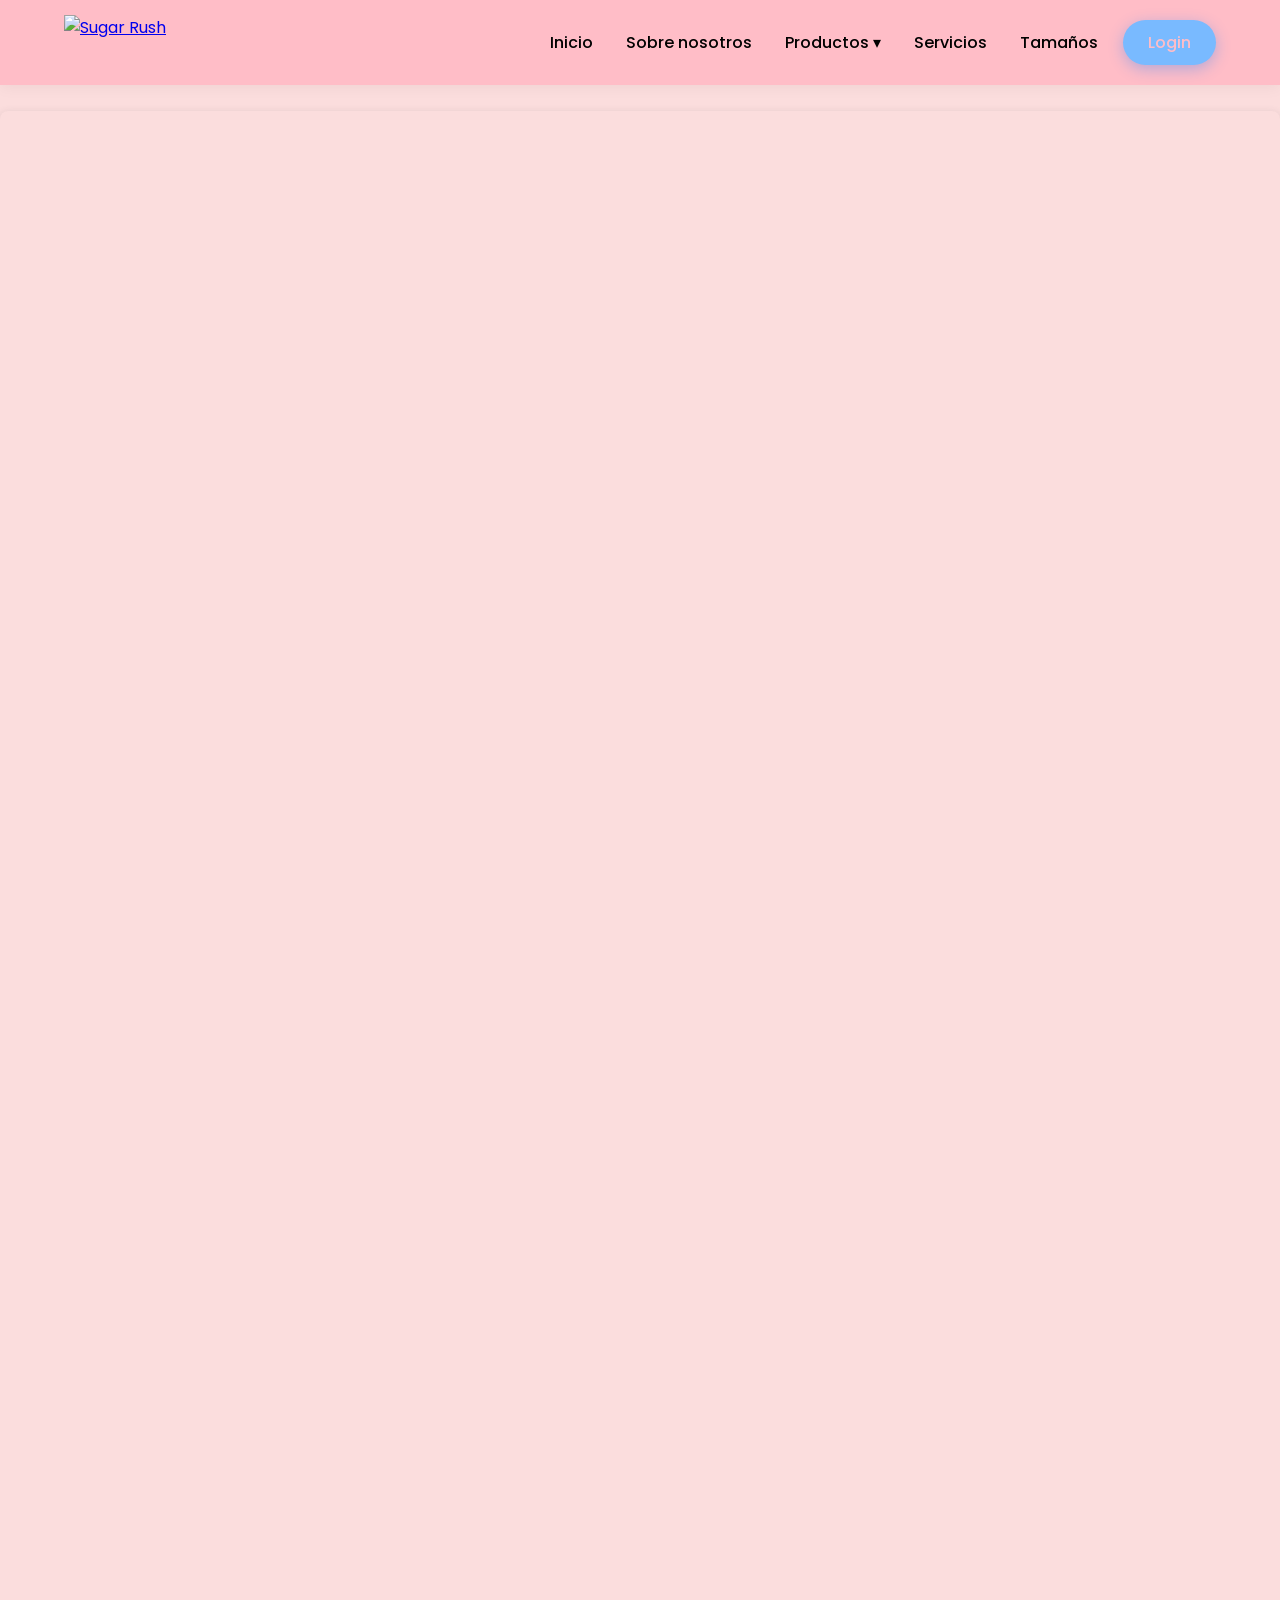
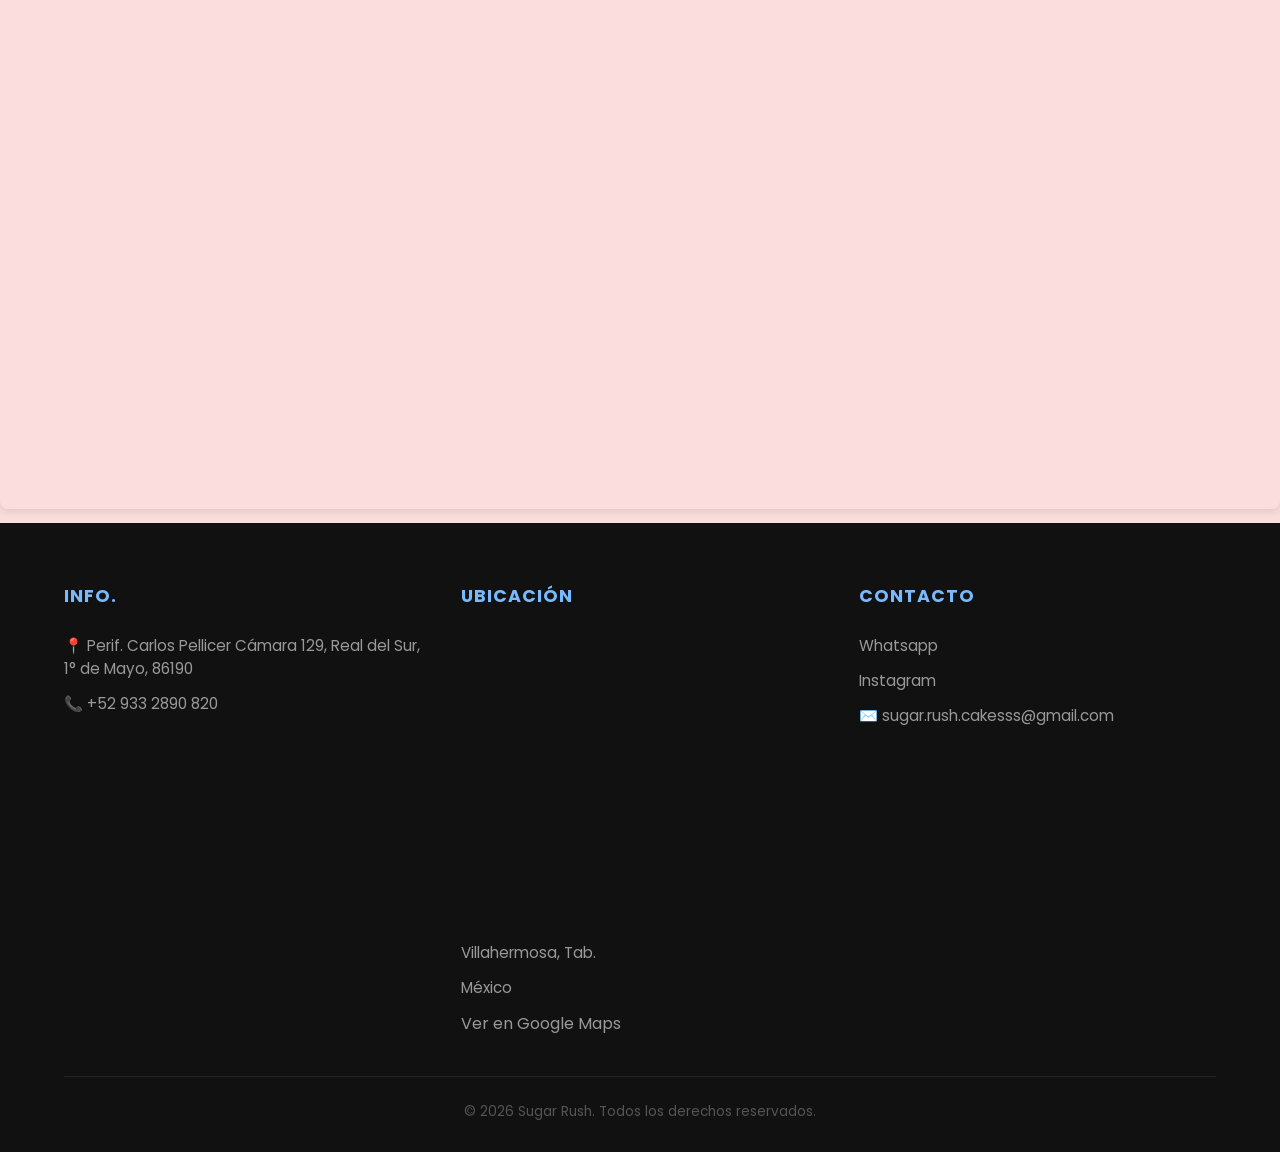
==== About Us.html @ f4918bc0 "Add files via upload" ====
<!DOCTYPE html>
<html lang="es">
<head>
    <meta charset="UTF-8">
    <meta name="viewport" content="width=device-width, initial-scale=1.0">
     <meta name="description" content="Página Web de una cafetería">
    <meta name="keywords" content="Químico-Biológico 3ro E">
    <meta name="author" content="Equipo 1">
    <title>Sugar Rush</title>
        <!-- Google Fonts -->
    <link href="https://fonts.googleapis.com/css2?family=Poppins:wght@300;400;600&display=swap" rel="stylesheet">
    <link rel="stylesheet" href="estilos_maquetacion.css">
    <link rel="shortcut icon" href="img/Sugar Rush.png" type="image/x-icon">
    <link rel='stylesheet' href='https://cdn-uicons.flaticon.com/4.0.0/uicons-solid-rounded/css/uicons-solid-rounded.css'>
    <link rel='stylesheet' href='https://cdn-uicons.flaticon.com/4.0.0/uicons-solid-straight/css/uicons-solid-straight.css'>
    <link rel="stylesheet" href="https://cdn.jsdelivr.net/npm/swiper@11/swiper-bundle.min.css" />
    <!-- Google tag (gtag.js) -->
<script async src="https://www.googletagmanager.com/gtag/js?id=G-XCWZX6VFYR"></script>
<script>
  window.dataLayer = window.dataLayer || [];
  function gtag(){dataLayer.push(arguments);}
  gtag('js', new Date());

  gtag('config', 'G-XCWZX6VFYR');
</script>
</head>
<body>

    <header>
        <div class="container">
            <div class="logo">
                <!-- COLOCA TU LOGO AQUÍ -->
                <a href="index.html">
                    <img src="img/Sugar Rush.png"  alt="Sugar Rush">
                </a>
            </div>

            <nav>
                <ul class="nav-menu">
                    <li><a href="index.html"><i class="fi fi-sr-home"></i>Inicio</a></li>
                    
                    
                    <li><a href="About Us.html"><i class="fi fi-sr-hat-chef"></i></i>Sobre nosotros</a></li>
                    <li class="dropdown">
                        <a href="#"><i class="fi fi-ss-pie"></i>Productos ▾</a>
                        <ul class="dropdown-content">
                            <li><a href="postres.html">Postres</a></li>
                            <li><a href="comida.html">Comidas</a></li>
                            <li><a href="Bebidas.html">Bebidas</a></li>
                        </ul>
                    <li><a href="Servicios.html"><i class="fi fi-sr-room-service"></i>Servicios</a></li>
                    <li><a href="Tamaños.html"><i class="fi fi-ss-cake-wedding"></i></i>Tamaños</a></li>
                    <li><a href="login.html" class="btn-login">Login</a></li>
                </ul>
            </nav>
        </div>
    </header>
  <div style="position: relative; width: 100%; height: 0; padding-top: 281.1127%;
 padding-bottom: 0; box-shadow: 0 2px 8px 0 rgba(63,69,81,0.16); margin-top: 1.6em; margin-bottom: 0.9em; overflow: hidden;
 border-radius: 8px; will-change: transform;">
  <iframe loading="lazy" style="position: absolute; width: 100%; height: 100%; top: 0; left: 0; border: none; padding: 0;margin: 0;"
    src="https://www.canva.com/design/DAHLV2vTINI/DwTdMa0Eyp3QU8X_o9THkA/view?embed" allowfullscreen="allowfullscreen" allow="fullscreen">
  </iframe>
</div>
<script>

</script>

    <footer>
        <div class="container">
            <div class="footer-grid">
                <div class="footer-col">
                    <h4>Info.</h4>
                    <p>📍 Perif. Carlos Pellicer Cámara 129, Real del Sur, 1° de Mayo, 86190</p>
                    <p>📞 +52 933 2890 820</p>
                </div>
                <div class="footer-col">
                    <h4>Ubicación</h4>
                    <iframe src="https://www.google.com/maps/embed?pb=!1m18!1m12!1m3!1d3795.2935299756!2d-92.94341752503841!3d17.965075583024074!2m3!1f0!2f0!3f0!3m2!1i1024!2i768!4f13.1!3m3!1m2!1s0x85edd7632d8386d1%3A0x7e63b1208ca6989e!2sPlaza%20Altabrisa!5e0!3m2!1sen!2smx!4v1780716049906!5m2!1sen!2smx" width="400" height="300" style="border:0;" allowfullscreen="" loading="lazy" referrerpolicy="no-referrer-when-downgrade"></iframe>
                    <p>Villahermosa, Tab.</p>
                    <p>México</p>
                    <a href="https://maps.app.goo.gl/1RHQ5aaEbW1veRnk9">Ver en Google Maps</a>
                </div>
                <div class="footer-col">
                    <h4>Contacto</h4>
                    <ul>
                        <li><a href="https://wa.me/529332890820?text=Hola,%20me%20gustaría%20recibir%20información%20sobre%20sus%20productos%20o%20servicios%20y%20horario%20de%20Sugar%20Rush." target="_blank">Whatsapp</a></li>
                        <li><a href="https://www.instagram.com/sugarushcakes._?igsh=MTA1M2V6a3djamQ3cg%3D%3D&utm_source=qr">Instagram</a></li>
                        <p>✉️ sugar.rush.cakesss@gmail.com</p>
                    </ul>
                </div>
            </div>
            <div class="footer-bottom">
                &copy; 2026 Sugar Rush. Todos los derechos reservados.
            </div>
        </div>
    </footer>
    <script src="https://cdn.jsdelivr.net/npm/swiper@11/swiper-bundle.min.js"></script>
    <script src="banner.js"></script>
</body>
</html>
---- estilos_maquetacion.css ----
/* --- 1. VARIABLES --- */
:root {
    --color-primario: #79baff; /* Color principal (azul) */
    --color-oscuro: #ffffff; /* Color oscuro para textos fuertes */
    --color-texto: #010101; /* Color general del texto */
    --blanco: #ffbdc7; /* Color blanco */
    --sombra: 0 10px 30px rgba(246, 204, 255, 0.1); /* Sombra suave */
    --transicion: all 0.4s cubic-bezier(0.165, 0.84, 0.44, 1); /* Animación suave */
}

/* Reset básico para quitar márgenes por defecto */
* {
    margin: 0;
    padding: 0;
    box-sizing: border-box; /* Evita que el padding rompa tamaños */
}

/* Configuración general del body */
body {
    font-family: 'Poppins', sans-serif; /* Fuente */
    background-color: #fbdddd; /* Fondo claro */
    color: var(--color-texto); /* Color del texto */
    display: flex;
    flex-direction: column;
    min-height: 100vh; /* Para que el footer quede abajo */
}

/* Contenedor centrado */
.container {
    width: 90%;
    max-width: 1200px; /* Ancho máximo */
    margin: 0 auto; /* Centrar */
}

/* --- 2. HEADER Y LOGO --- */
header {
    background: var(--blanco); /* Fondo blanco */
    padding: 15px 0;
    box-shadow: 0 2px 15px rgba(0,0,0,0.05); /* Sombra ligera */
    position: sticky; /* Se queda fijo arriba */
    top: 0;
    z-index: 1000; /* Siempre encima */
}

/* Alinea logo y menú */
header .container {
    display: flex;
    justify-content: space-between;
    align-items: center;
}

/* CONFIGURACIÓN DEL LOGO */
.logo img {
    height: 55px; /* Tamaño del logo */
    width: auto;
    display: block;
}

/* --- 3. NAVEGACIÓN Y MENÚ --- */
.nav-menu {
    display: flex; /* Menú en fila */
    list-style: none; /* Quita viñetas */
    align-items: center;
}

/* Separación entre opciones */
.nav-menu > li {
    margin-left: 25px;
    position: relative; /* Necesario para submenú */
}

/* Estilo de enlaces */
.nav-menu a {
    text-decoration: none;
    color: var(--color-oscuro);
    font-weight: 500;
    padding: 10px 0;
    transition: var(--transicion);
    display: block;

    /* Permite alinear iconos con texto */
    display: inline-flex; 
    align-items: center; 
    gap: 8px; 
    text-decoration: none; 
    color: inherit;
}

/* Línea animada debajo del menú */
.nav-menu > li > a::after {
    content: '';
    position: absolute;
    width: 0; /* Empieza invisible */
    height: 2px;
    bottom: 0;
    left: 0;
    background-color: var(--color-primario);
    transition: var(--transicion);
}

/* Cuando pasas el mouse aparece la línea */
.nav-menu > li:hover > a::after {
    width: 100%;
}

/* Cambio de color al pasar el mouse */
.nav-menu a:hover {
    color: var(--color-primario);
}

/* --- 4. SUBMENÚ DESPLEGABLE --- */
.dropdown-content {
    position: absolute;
    top: 120%; /* Debajo del menú */
    left: -20px;
    background: var(--blanco);
    min-width: 220px;
    padding: 15px 0;
    list-style: none;
    border-radius: 12px; /* Bordes redondeados */
    box-shadow: var(--sombra);

    /* Oculto por defecto */
    opacity: 0;
    visibility: hidden;
    transform: translateY(20px); /* Baja un poco */
    transition: var(--transicion);
}

/* Mostrar el submenú al pasar el mouse */
.dropdown:hover .dropdown-content {
    opacity: 1;
    visibility: visible;
    transform: translateY(0);
}

/* Estilo de opciones del submenú */
.dropdown-content li a {
    padding: 12px 25px;
    font-size: 0.9rem;
    color: var(--color-texto);
    font-weight: 400;
}

/* Hover en submenú */
.dropdown-content li a:hover {
    background-color: #f8faff;
    color: var(--color-primario);
    padding-left: 30px; /* Se mueve a la derecha */
}

/* Botón Login resaltado */
.btn-login {
    background-color: var(--color-primario);
    color: var(--blanco) !important;
    padding: 10px 25px !important;
    border-radius: 50px; /* Forma redonda */
    box-shadow: 0 4px 15px rgba(0, 123, 255, 0.3);
}

/* Efecto hover del botón */
.btn-login:hover {
    transform: translateY(-2px); /* Se levanta */
    box-shadow: 0 6px 20px rgba(0, 123, 255, 0.4);
}

/* --- 5. RESPONSIVE --- */
@media (max-width: 850px) {

    /* Header en columna */
    header .container {
        flex-direction: column;
        gap: 20px;
    }

    /* Menú se adapta */
    .nav-menu {
        flex-wrap: wrap;
        justify-content: center;
    }

    .nav-menu li {
        margin: 5px 15px;
    }

    /* Submenú en móvil */
    .dropdown-content {
        position: static; /* Ya no flotante */
        box-shadow: none;
        opacity: 1;
        visibility: visible;
        transform: none;
        display: none; /* Oculto */
        background: #f1f1f1;
    }

    /* Mostrar al hacer hover */
    .dropdown:hover .dropdown-content {
        display: block;
    }
}

/* --- 6. FOOTER 3 COLUMNAS --- */
footer {
    background: #111;
    color: #fff;
    padding: 60px 0 30px;
    margin-top: auto; /* Empuja el footer abajo */
}

/* Grid para dividir en columnas */
.footer-grid {
    display: grid;
    grid-template-columns: repeat(auto-fit, minmax(250px, 1fr)); /* Responsive */
    gap: 40px;
    margin-bottom: 40px;
}

/* Títulos del footer */
.footer-col h4 {
    color: var(--color-primario);
    margin-bottom: 25px;
    font-size: 1.1rem;
    text-transform: uppercase;
    letter-spacing: 1px;
}

/* Texto del footer */
.footer-col p, .footer-col li {
    color: #999;
    font-size: 0.95rem;
    margin-bottom: 12px;
}

/* Quita viñetas */
.footer-col ul { 
    list-style: none; 
}

/* Enlaces del footer */
.footer-col a {
    color: #999;
    text-decoration: none;
    transition: var(--transicion);
}

/* Hover enlaces */
.footer-col a:hover {
    color: var(--blanco);
}

/* Parte inferior del footer */
.footer-bottom {
    text-align: center;
    border-top: 1px solid #222;
    padding-top: 25px;
    color: #555;
    font-size: 0.85rem;
}
/* ESTILOS CSS PARA ESTA SECCIÓN (Agrégalos a tu bloque <style>) */

    .seccion-info {
        padding: 40px 0;
    }

    .titulo-seccion {
        margin-bottom: 25px;
        color: var(--color-oscuro);
        border-left: 5px solid var(--color-primario);
        padding-left: 15px;
    }

    /* Contenedores Flexbox */
    .contenedor-dos, .contenedor-tres {
        display: flex;
        gap: 20px;
        flex-wrap: wrap; /* Para que sea responsivo */
        margin-bottom: 50px;
    }

    /* Estilo base de los cuadros */
    .cuadro {
        background: var(--blanco);
        border-radius: 12px;
        padding: 20px;
        box-shadow: 0 4px 15px rgba(0,0,0,0.05);
        transition: transform 0.3s ease;
    }

    .cuadro:hover {
        transform: translateY(-5px);
    }

    /* Tamaños específicos */
    .cuadro-grande {
        flex: 1 1 calc(50% - 20px); /* 2 cuadros por fila */
        min-width: 200px;
    }

    .cuadro-pequeno {
        flex: 1 1 calc(33.33% - 20px); /* 3 cuadros por fila */
        min-width: 250px;
        border-top: 3px solid var(--color-primario);
        align-items: center;
    }
.imagen-placeholder {
    width: 100%;
    height: auto;       /* Ya no obligamos a que mida 200px */
    overflow: hidden;
    border-radius: 8px;
    margin-bottom: 15px;
}

.imagen-placeholder img {
    width: 100%;        /* Ocupa todo el ancho disponible */
    height: auto;       /* Mantiene su proporción natural */
    display: block;
}
  
    /* Elementos internos 
    .imagen-placeholder {
        background: #eee;
        height: 150px;
        display: flex;
        align-items: center;
        justify-content: center;
        border-radius: 8px;
        margin-bottom: 15px;
        color: #888;
    }*/

    .leer-mas {
        display: inline-block;
        margin-top: 15px;
        color: var(--color-primario);
        text-decoration: none;
        font-weight: 600;
        font-size: 0.9rem;
    }
    /* Contenedor universal para fotos y videos */
.media-container {
    width: 100%;
    height: 180px;         /* Altura fija para que los 3 cuadros estén parejos */
    background-color: #1a1a1a; /* Fondo oscuro para resaltar el contenido */
    display: flex;
    align-items: center;
    justify-content: center;
    border-radius: 8px;
    margin-bottom: 12px;
    overflow: hidden;
}

/* Ajuste para que se vea TODO (Imagen) */
.media-container img {
    max-width: 100%;
    max-height: 100%;
    object-fit: contain;   /* ESTA ES LA CLAVE: No corta nada */
}

/* Ajuste para que se vea TODO (Video) */
.media-container video {
    width: 100%;
    height: 100%;
    object-fit: contain;   /* ESTA ES LA CLAVE: Muestra el video completo */
    outline: none;
}
/* --- ESTILOS DEL BANNER --- */
.mainBanner {
    width: 100%;
    height: 450px; /* Altura ideal tipo e-commerce */
    position: relative;
}

.mainBanner .swiper-slide {
    position: relative;
    overflow: hidden;
}

.mainBanner img {
    width: 100%;
    height: 100%;
    object-fit: cover; /* Ajuste perfecto de la imagen */
    object-position: center;
}

/* Capa de contenido sobre la imagen */
.banner-content {
    position: absolute;
    top: 0;
    left: 0;
    width: 100%;
    height: 100%;
    display: flex;
    align-items: center; /* Centrado vertical */
    padding-left: 10%; /* Alineado a la izquierda como ML */
    background: linear-gradient(to right, rgba(0,0,0,0.4), transparent); /* Degradado para legibilidad */
}

.text-box {
    color: white;
    max-width: 500px;
}

.text-box span {
    font-size: 0.9rem;
    font-weight: 600;
    letter-spacing: 2px;
    color: var(--color-primario);
}

.text-box h1 {
    font-size: 3rem;
    margin: 10px 0 20px;
    line-height: 1.1;
}

.btn-comprar {
    padding: 12px 30px;
    background: var(--color-primario);
    border: none;
    color: white;
    font-weight: 600;
    border-radius: 5px;
    cursor: pointer;
    transition: transform 0.3s;
}

.btn-comprar:hover {
    transform: scale(1.05);
}

/* --- RESPONSIVE --- */
@media (max-width: 768px) {
    .mainBanner { height: 300px; }
    .text-box h1 { font-size: 1.8rem; }
    .banner-content { padding-left: 5%; }
}
/* --- ESTILOS DEL BANNER --- */
.mainBanner {
    width: 100%;
    height: 450px;
    position: relative;
}

/* Hace que todo el slide sea clickable */
.banner-link {
    text-decoration: none;
    display: block;
    width: 100%;
    height: 100%;
    position: relative;
}

.mainBanner .swiper-slide {
    position: relative;
    overflow: hidden;
}

.mainBanner img {
    width: 100%;
    height: 100%;
    object-fit: cover;
    object-position: center;
    transition: transform 0.5s ease; /* Efecto zoom opcional */
}

/* Zoom suave al pasar el mouse por el banner */
.banner-link:hover img {
    transform: scale(1.05);
}

/* Capa de contenido: Alineada ABAJO a la IZQUIERDA */
.banner-content {
    position: absolute;
    top: 0;
    left: 0;
    width: 100%;
    height: 100%;
    display: flex;
    align-items: flex-end; /* Mueve el texto al fondo */
    justify-content: flex-start; /* Mueve el texto a la izquierda */
    padding: 40px 5%; /* Espacio desde los bordes */
    /* Degradado oscuro desde abajo para que el texto blanco se lea perfecto */
    background: linear-gradient(to top, rgba(0,0,0,0.7) 0%, transparent 40%);
    box-sizing: border-box;
}

.text-box {
    color: white;
    max-width: 80%;
}

.text-box h1 {
    font-size: 2.5rem;
    margin: 0;
    line-height: 1.2;
    font-weight: 600;
    /* Sombra de apoyo */
    text-shadow: 2px 2px 10px rgba(0,0,0,0.5);
}

/* --- RESPONSIVE --- */
@media (max-width: 768px) {
    .mainBanner { height: 300px; }
    .text-box h1 { font-size: 1.5rem; }
    .banner-content { padding: 20px 5%; }
}
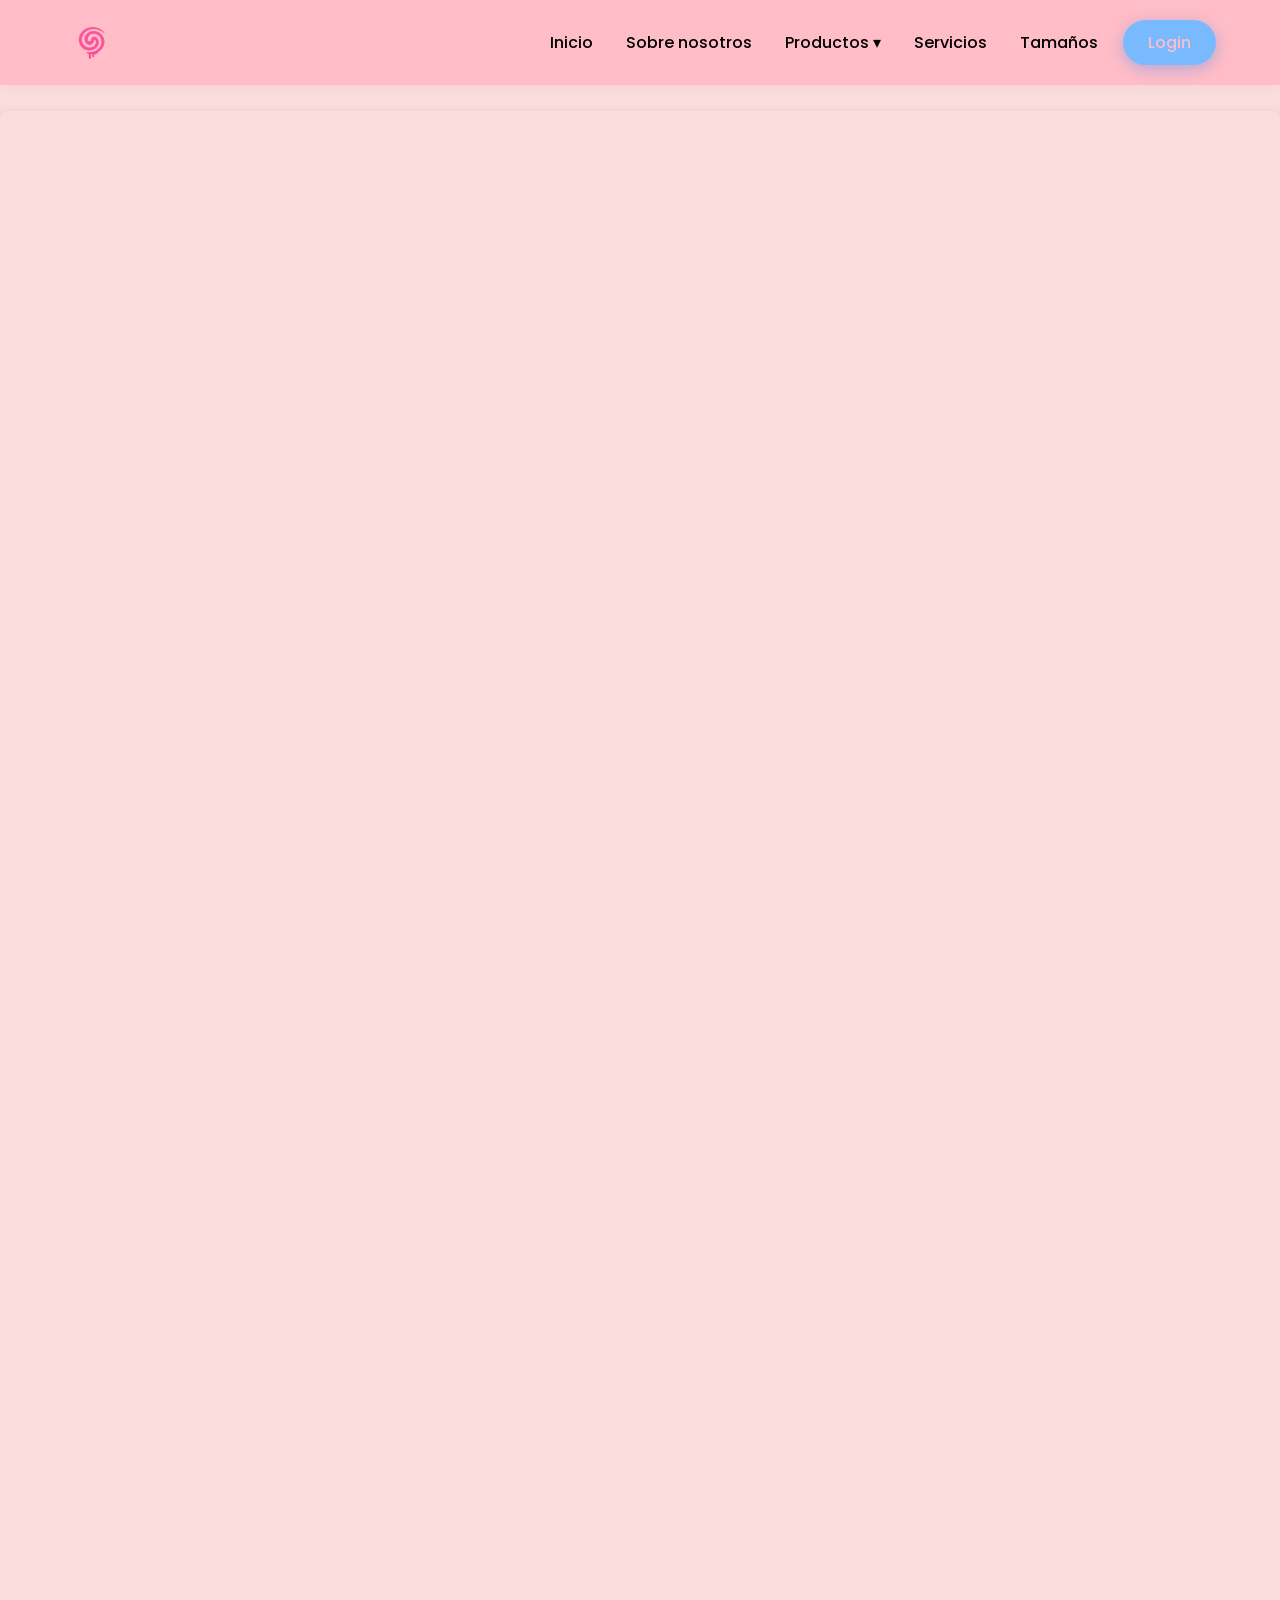
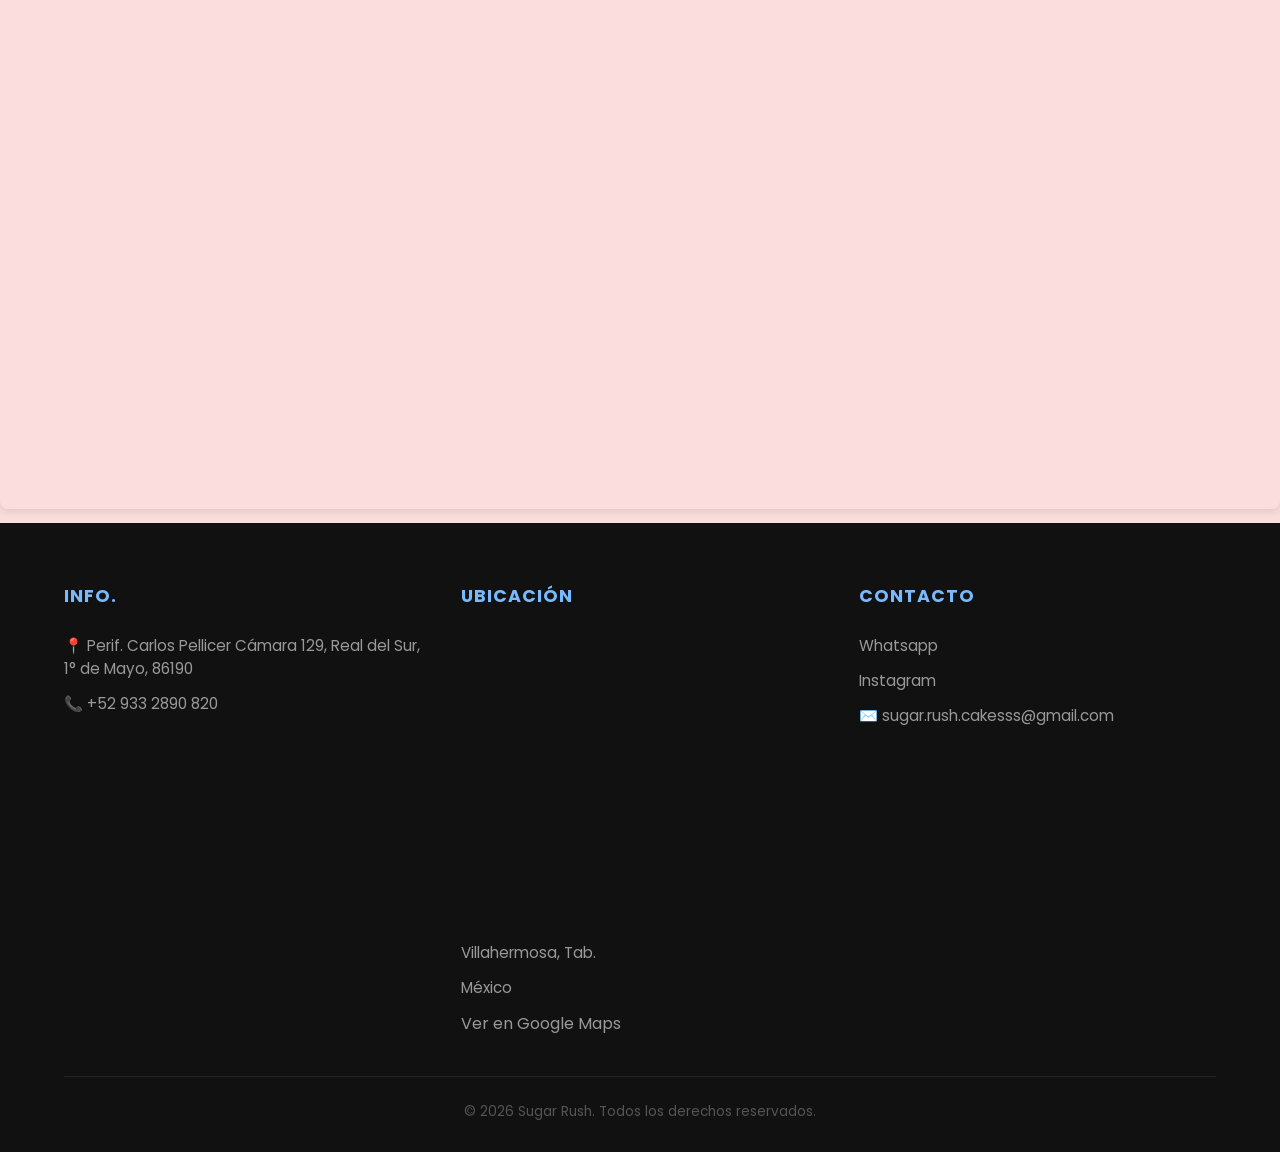
==== commit 461d27ec: "Add files via upload" ====
--- a/About Us.html
+++ b/About Us.html
@@ -44,7 +44,7 @@
                     <li class="dropdown">
                         <a href="#"><i class="fi fi-ss-pie"></i>Productos ▾</a>
                         <ul class="dropdown-content">
-                            <li><a href="postres.html">Postres</a></li>
+                            <li><a href="Postres.html">Postres</a></li>
                             <li><a href="comida.html">Comidas</a></li>
                             <li><a href="Bebidas.html">Bebidas</a></li>
                         </ul>
